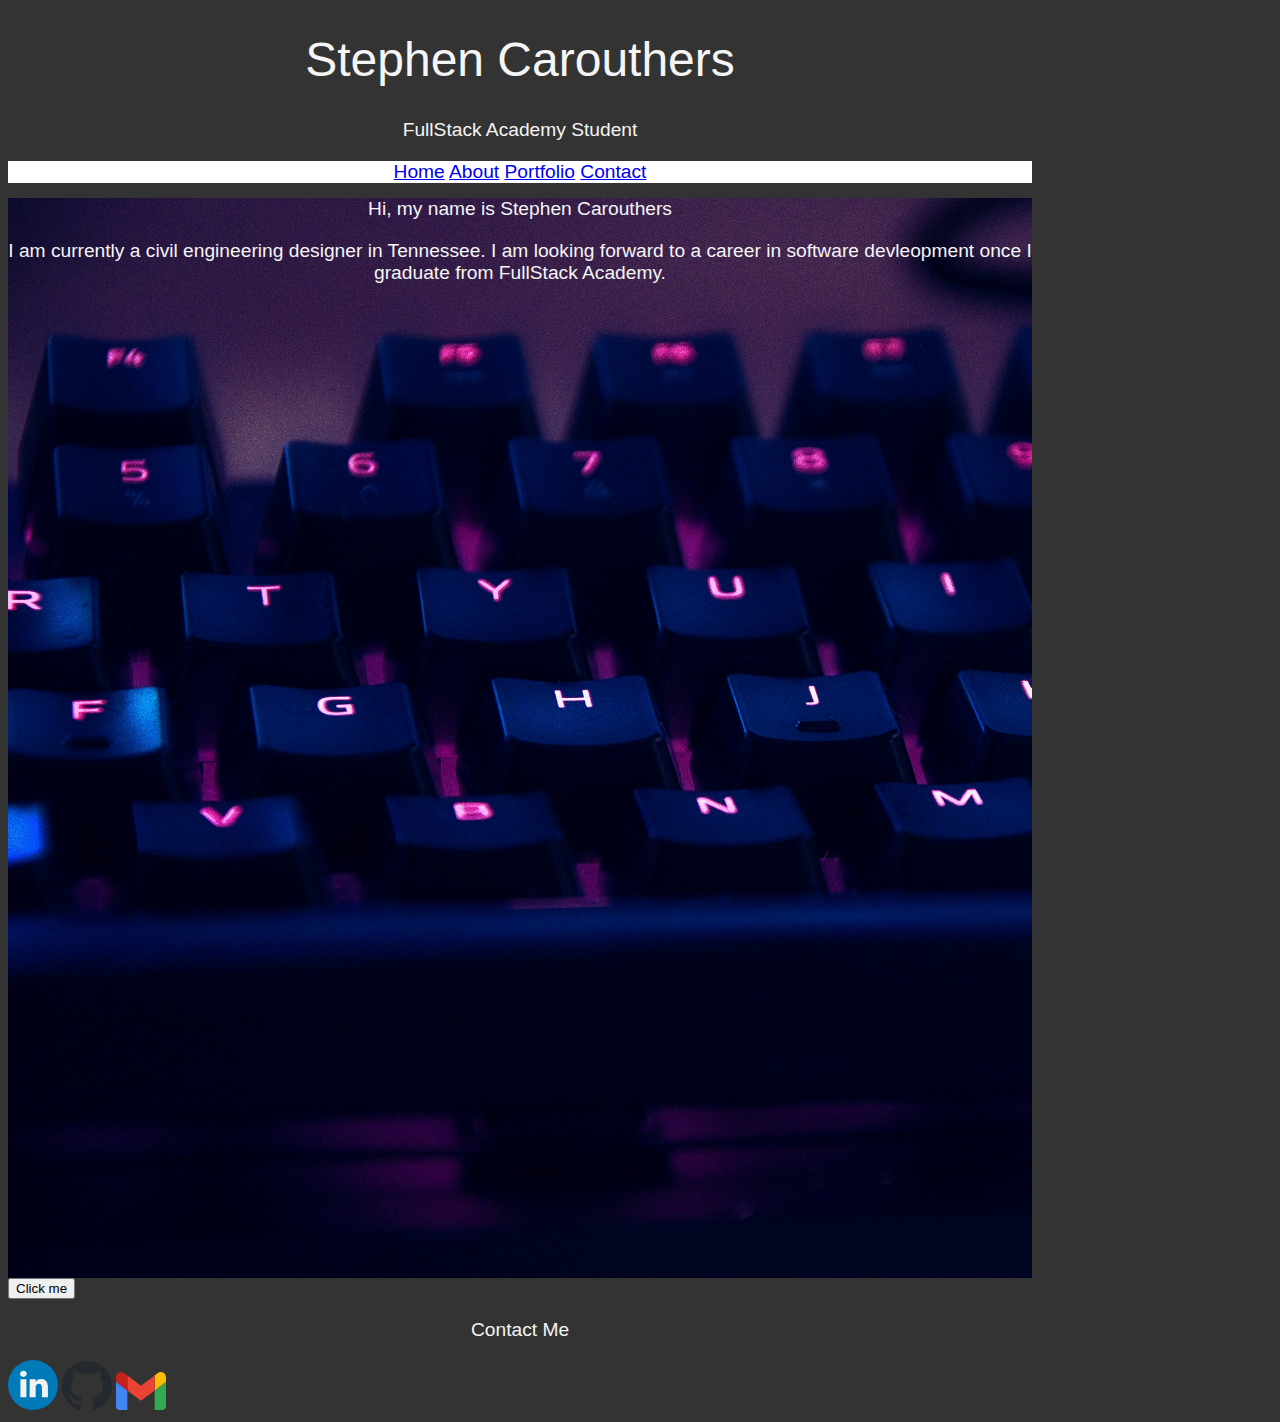
==== index.html @ 18676d42 "First Personal Website Project Rough Draft" ====
<!DOCTYPE html>
<html lang="en">
<head>
    <meta charset="UTF-8">
    <meta name="viewport" content="width=device-width, initial-scale=1.0">
    <link rel="stylesheet" href="styles.css">
    <title>Stephen Carouthers
    </title>
    <link src="Javascript.js"></script>
</head>
<body>
    <h1 class="main_name">Stephen Carouthers</h1>
    <h3 class="main_title">FullStack Academy Student</h3>
    <nav class="navbar-nav">              
        <a class="index.html" href="index.html">Home</a>
        <a class="about.html" href="about.html">About</a>
        <a class="portfolio.html" href="portfolio.html">Portfolio</a>
        <a class="nav-link" href="#contact">Contact</a>
    </nav>
    <section class="bgimage" id="home">
                <h2 class="main_title">Hi, my name is Stephen Carouthers
                </h2>
                <p class="main_desc">I am currently a civil engineering designer in Tennessee.  I am looking forward to a career in software devleopment once I graduate from FullStack Academy.
                </p>
    </section>
    <button onclick="showHiddenText()">Click me</button>
    <section id="Contact">
    </section>
</body>
<!-- footer section-->
<footer id="footer">
    <h3 class="main_title">Contact Me</h3>
        <!-- social media icons -->
            <a href="https://www.linkedin.com/in/stephencarouthers/"  target="_blank" rel="noopener noreferrer"><img class="logo" src="images/linkedin.svg"></a>
            <a href="https://github.com/sjcarouthers"  target="_blank" rel="noopener noreferrer"><img class="logo" src="images/github-mark.svg"></a>
            <a href = "mailto: sjcarouthers@gmail.com" target="_blank" rel="noopener noreferrer"><img class="logo" src="images/Gmail.svg"></a>
            </html>
---- styles.css ----
body {
    width: 1600px;
    max-width: 80%;
}
.bgimage {
    height:120vh;
    background: url('images/bg.jpg');
    background-size:cover;
    position:relative;
    
}
.main_title {
    font-size: 4.5rem;
    font: 1.2em "Fira Sans", sans-serif;
    color: whitesmoke;
    text-align: center;
}
.main_name {
    font: 3em"Fira Sans", sans-serif;
    color: whitesmoke;
    text-align: center;
}
.main_desc {
    font-size: 2rem;
    font: 1.2em "Fira Sans", sans-serif;
    color: whitesmoke;
    text-align: center;
    font: 1.2em "Fira Sans", sans-serif;
}
.main-text {
    text-align: center;
    position: absolute;
    top: 50%;
    left: 50%;
    transform: translate(-50%, -50%);
    color: white;
    font: 1.2em "Fira Sans", sans-serif;
}
.navbar-nav {
    width: 100%;
    text-align: center;
    font: 1.2em "Fira Sans", sans-serif;
    background-color: white;
}
.info {
    font-size: 2rem;
    font: 1.2em "Fira Sans", sans-serif;
}
.imageAboutPage {
    float: left;
    height: 30%x;
    width: 235px;
    font: 1.2em "Fira Sans", sans-serif;
    padding: 15px;
}
.heading {
    float:right;
}
body {
    background-color: #333333;
    color: whitesmoke;
}
.waterfall {
    float: right;
    height: 70%x;
    width: 400pxpx;
    font: 1em "Fira Sans", sans-serif;
}
.aboutext {
    text-align: right;
    font: 1em "Fira Sans", sans-serif;
}
.introtxt {
    text-align: left;
    font: 1em "Fira Sans", sans-serif;
}
.logo {
    justify-content: center;
    width: 50px;
}
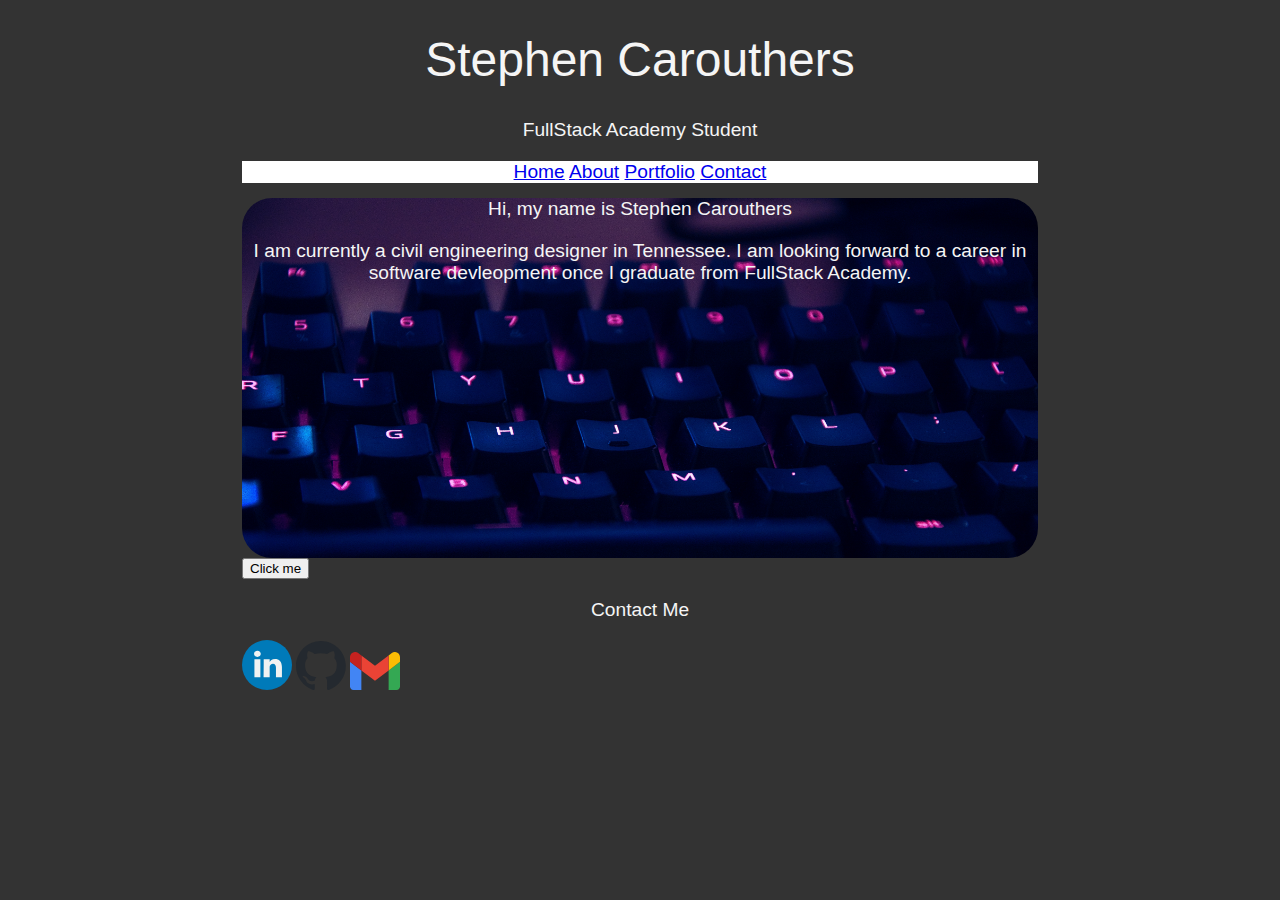
==== commit fb2e4971: "Updated the lok of all web pages, I've added a conact page with a full contact form to fill out with" ====
--- a/index.html
+++ b/index.html
@@ -6,7 +6,7 @@
     <link rel="stylesheet" href="styles.css">
     <title>Stephen Carouthers
     </title>
-    <link src="Javascript.js"></script>
+    <script src="Javascript.js"></script>
 </head>
 <body>
     <h1 class="main_name">Stephen Carouthers</h1>
@@ -15,7 +15,7 @@
         <a class="index.html" href="index.html">Home</a>
         <a class="about.html" href="about.html">About</a>
         <a class="portfolio.html" href="portfolio.html">Portfolio</a>
-        <a class="nav-link" href="#contact">Contact</a>
+        <a class="nav-link" href="contact.html">Contact</a>
     </nav>
     <section class="bgimage" id="home">
                 <h2 class="main_title">Hi, my name is Stephen Carouthers
--- a/styles.css
+++ b/styles.css
@@ -1,13 +1,10 @@
-body {
-    width: 1600px;
-    max-width: 80%;
-}
+
 .bgimage {
-    height:120vh;
+    height:40vh;
     background: url('images/bg.jpg');
     background-size:cover;
     position:relative;
-    
+    border-radius: 30px;
 }
 .main_title {
     font-size: 4.5rem;
@@ -59,6 +56,9 @@
 body {
     background-color: #333333;
     color: whitesmoke;
+    margin-left:242px;
+    margin-right:242px;
+    max-width:1194px;
 }
 .waterfall {
     float: right;
@@ -77,4 +77,7 @@
 .logo {
     justify-content: center;
     width: 50px;
+}
+footer {
+    justify-content: center;
 }